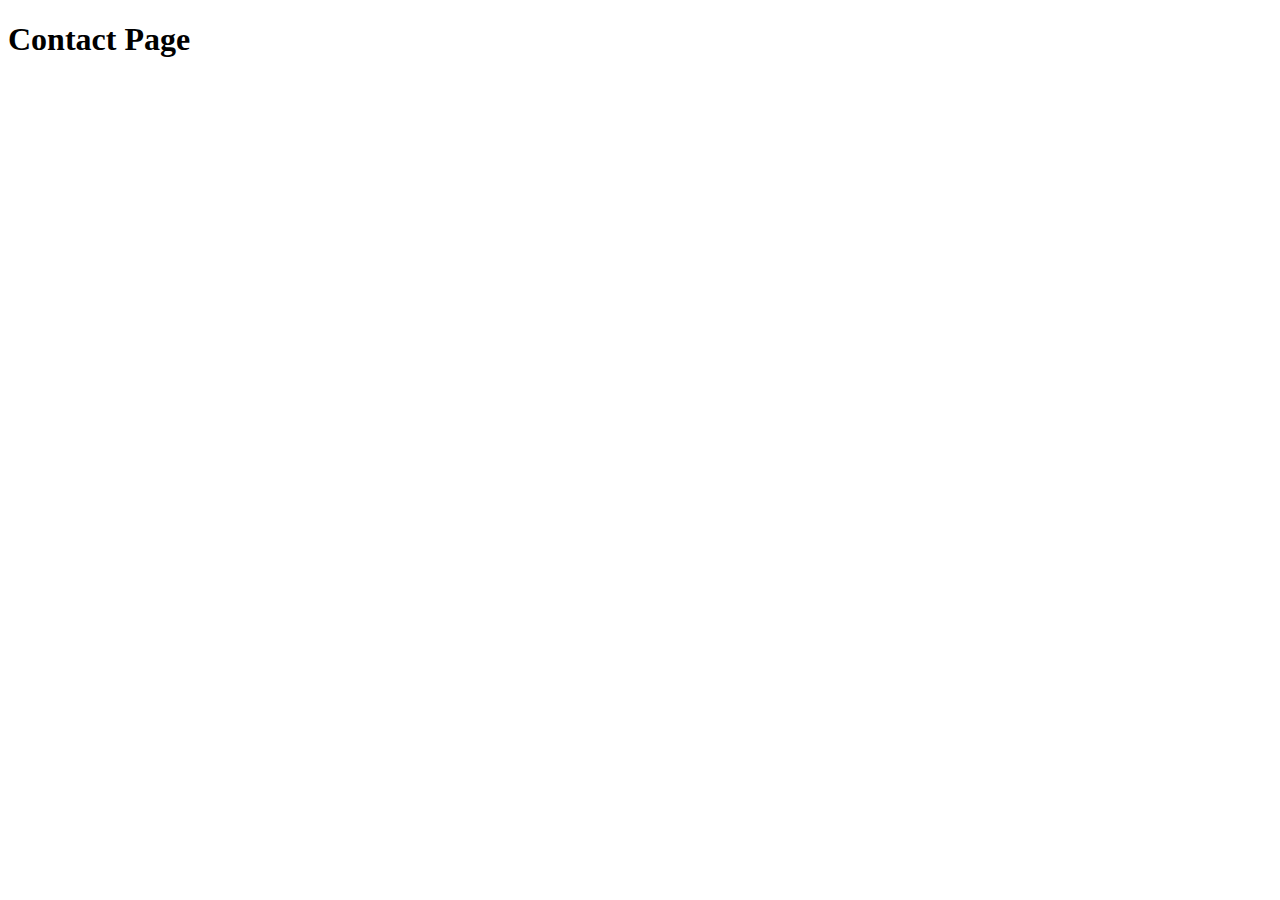
==== contact.html @ feda0632 "change 1" ====
<!DOCTYPE html>
<html lang="en">
<head>
    <meta charset="UTF-8">
    <meta http-equiv="X-UA-Compatible" content="IE=edge">
    <meta name="viewport" content="width=device-width, initial-scale=1.0">
    <title>Contact</title>
</head>
<body>
    <div>
        <h1>Contact Page</h1>
    </div>
</body>
</html>
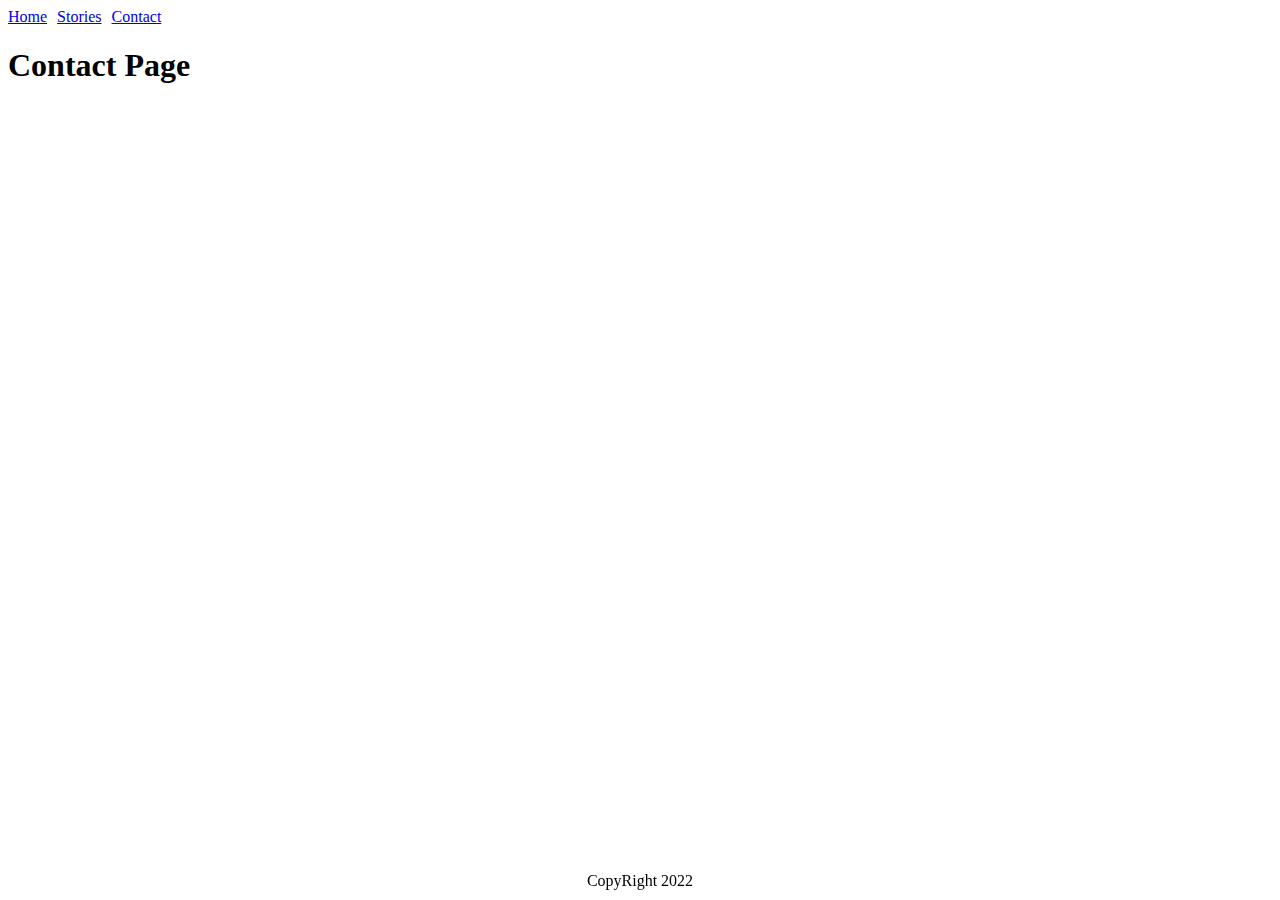
==== commit 08f62bdf: "add css files and page layout" ====
--- a/contact.html
+++ b/contact.html
@@ -1,14 +1,30 @@
 <!DOCTYPE html>
 <html lang="en">
+
 <head>
     <meta charset="UTF-8">
     <meta http-equiv="X-UA-Compatible" content="IE=edge">
     <meta name="viewport" content="width=device-width, initial-scale=1.0">
     <title>Contact</title>
+    <link rel="stylesheet" href="./css/common.css" />
 </head>
+
 <body>
+    <nav>
+        <div class="flex">
+            <a href="./index.html">Home</a>
+            <a class="ml-10" href="./stories.html">Stories</a>
+            <a class="ml-10" href="./contact.html">Contact</a>
+        </div>
+    </nav>
     <div>
         <h1>Contact Page</h1>
     </div>
+
+
+    <footer class="p">
+        <div class="text-center">CopyRight 2022</div>
+    </footer>
 </body>
+
 </html>--- a/css/common.css
+++ b/css/common.css
@@ -0,0 +1,66 @@
+.row,
+.flex {
+    display: flex;
+}
+
+.row-wrap{
+    flex-wrap: wrap;
+}
+
+.col-1 {
+    flex: 1;
+}
+
+.col-2 {
+    flex: 2;
+}
+
+.col-3 {
+    flex: 3;
+}
+
+.col-4 {
+    flex: 4;
+}
+
+
+
+.border {
+    border: 1px solid #eee;
+}
+
+.ml-10 {
+    margin-left: 10px;
+}
+
+.mt-10 {
+    margin-top: 10px;
+}
+
+.mt-5 {
+    margin-top: 5px;
+}
+
+.font-size-20 {
+    font-size: 20px;
+}
+
+.font-bold {
+    font-weight: bold;
+}
+
+.text-center {
+    text-align: center;
+}
+
+.p-10 {
+    padding: 10px;
+}
+
+footer {
+    position: fixed;
+    bottom: 0px;
+    left: 0px;
+    width: 100vw;
+    margin-bottom: 10px;
+}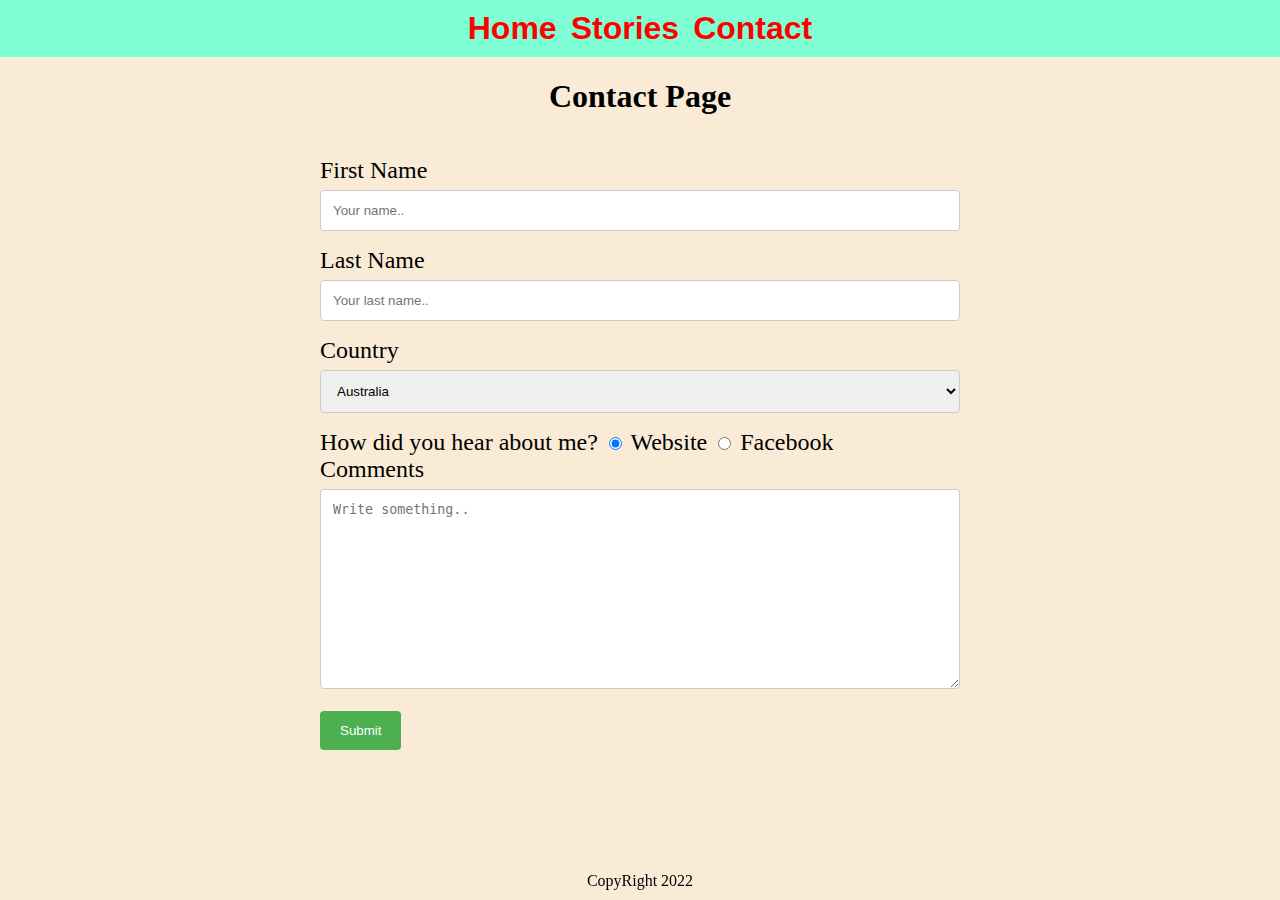
==== commit 0a0cb6f5: "change css" ====
--- a/contact.html
+++ b/contact.html
@@ -7,19 +7,50 @@
     <meta name="viewport" content="width=device-width, initial-scale=1.0">
     <title>Contact</title>
     <link rel="stylesheet" href="./css/common.css" />
+    <link rel="stylesheet" href="./css/contact.css" />
 </head>
 
 <body>
     <nav>
-        <div class="flex">
+        <div class="text-center">
             <a href="./index.html">Home</a>
             <a class="ml-10" href="./stories.html">Stories</a>
             <a class="ml-10" href="./contact.html">Contact</a>
         </div>
     </nav>
-    <div>
+    <div class="text-center">
         <h1>Contact Page</h1>
     </div>
+
+    <main class="container">
+        <form action="#">
+            <label for="fname">First Name</label>
+            <input type="text" id="fname" name="firstname" placeholder="Your name..">
+
+            <label for="lname">Last Name</label>
+            <input type="text" id="lname" name="lastname" placeholder="Your last name..">
+
+            <label for="country">Country</label>
+            <select id="country" name="country">
+                <option value="Australia">Australia</option>
+                <option value="Canada">Canada</option>
+                <option value="Usa">USA</option>
+            </select>
+
+            <label for="how">How did you hear about me?</label>
+            <input type="radio" id="website" name="how" checked> Website
+            <input type="radio" id="facebook" name="how"> Facebook
+            <br>
+
+            <label for="comment">Comments</label>
+            <textarea id="comment" name="comment" placeholder="Write something.." style="height:200px"></textarea>
+
+
+            <input type="submit" value="Submit">
+
+        </form>
+
+    </main>
 
 
     <footer class="p">
--- a/css/common.css
+++ b/css/common.css
@@ -1,3 +1,9 @@
+body{
+    background-color: antiquewhite;
+    padding: 0px;
+    margin: 0px;
+}
+
 .row,
 .flex {
     display: flex;
@@ -33,6 +39,37 @@
     margin-left: 10px;
 }
 
+nav {
+    background-color: aquamarine;
+    padding: 10px;
+}
+nav a{
+    font-size: 2rem ;
+    font-weight: 800;
+}
+a:link {
+    color: red;
+    font-family: 'Franklin Gothic Medium', 'Arial Narrow', Arial, sans-serif;
+    text-decoration: none;
+    /* font-size: 16px; */
+  }
+  
+  /* visited link */
+  a:visited {
+    color: green;
+    font-family: 'Franklin Gothic Medium', 'Arial Narrow', Arial, sans-serif;
+    text-decoration: none;
+    /* font-size: 16px; */
+  }
+  
+  /* mouse over link */
+  a:hover {
+    color: hotpink;
+    font-family: 'Franklin Gothic Medium', 'Arial Narrow', Arial, sans-serif;
+    text-decoration: none;
+    /* font-size: 16px; */
+  }
+
 .mt-10 {
     margin-top: 10px;
 }
--- a/css/contact.css
+++ b/css/contact.css
@@ -0,0 +1,49 @@
+
+.container {
+    border-radius: 5px;
+    padding: 20px;
+    width: 50%;
+    margin: auto;
+    font-family: Cambria, Cochin, Georgia, Times, "Times New Roman", serif;
+    font-size: 1.5em;
+  }
+
+
+input[type="text"],
+select,
+textarea {
+  width: 100%;
+  padding: 12px;
+  border: 1px solid #ccc;
+  border-radius: 4px;
+  box-sizing: border-box;
+  margin-top: 6px;
+  margin-bottom: 16px;
+  resize: vertical;
+}
+
+input[type="text"],
+select,
+textarea {
+  width: 100%;
+  padding: 12px;
+  border: 1px solid #ccc;
+  border-radius: 4px;
+  box-sizing: border-box;
+  margin-top: 6px;
+  margin-bottom: 16px;
+  resize: vertical;
+}
+
+input[type="submit"] {
+  background-color: #4caf50;
+  color: white;
+  padding: 12px 20px;
+  border: none;
+  border-radius: 4px;
+  cursor: pointer;
+}
+
+input[type="submit"]:hover {
+  background-color: #45a049;
+}
